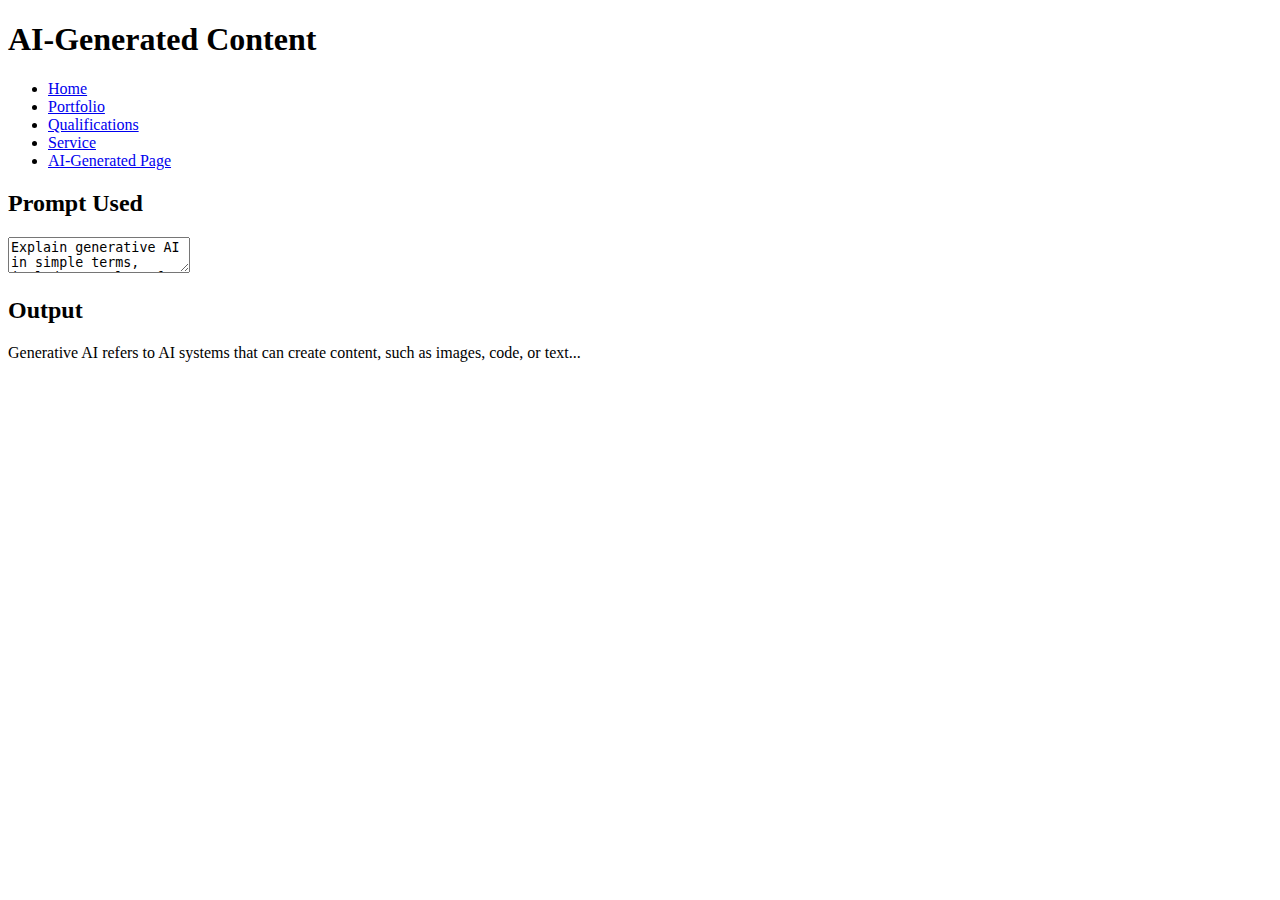
==== genai.html @ d08b1538 "Add files via upload" ====
<!DOCTYPE html>
<html lang="en">
<head>
  <meta charset="UTF-8">
  <meta name="viewport" content="width=device-width, initial-scale=1.0">
  <title>Christian Fadal - AI-Generated</title>
  <link rel="stylesheet" href="genai.css">
</head>
<body>
  <header>
    <h1>AI-Generated Content</h1>
    <nav>
      <ul>
        <li><a href="index.html">Home</a></li>
        <li><a href="portfolio.html">Portfolio</a></li>
        <li><a href="qualifications.html">Qualifications</a></li>
        <li><a href="service.html">Service</a></li>
        <li><a href="genai.html">AI-Generated Page</a></li>
      </ul>
    </nav>
  </header>
  <main>
    <section>
      <h2>Prompt Used</h2>
      <textarea readonly>Explain generative AI in simple terms, include examples of its uses in art, coding, and writing.</textarea>
      <h2>Output</h2>
      <p>Generative AI refers to AI systems that can create content, such as images, code, or text...</p>
    </section>
  </main>
  <footer>
  </footer>
</body>
</html>
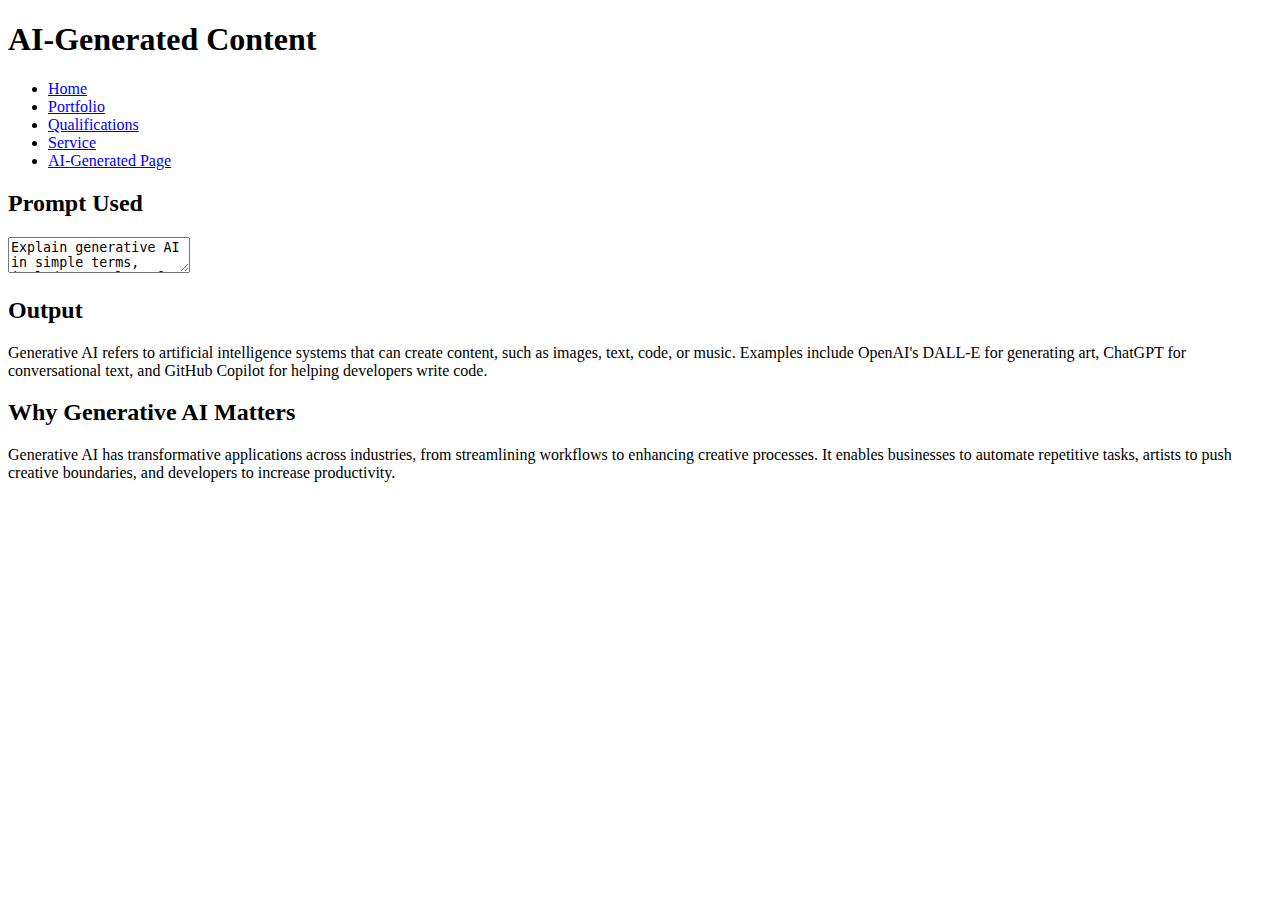
==== commit 0ad1f42b: "Add files via upload" ====
--- a/genai.html
+++ b/genai.html
@@ -3,10 +3,12 @@
 <head>
   <meta charset="UTF-8">
   <meta name="viewport" content="width=device-width, initial-scale=1.0">
-  <title>Christian Fadal - AI-Generated</title>
+  <title>AI-Generated Page</title>
+  <!-- Link to the CSS file -->
   <link rel="stylesheet" href="genai.css">
 </head>
 <body>
+  <!-- Page Header -->
   <header>
     <h1>AI-Generated Content</h1>
     <nav>
@@ -19,14 +21,35 @@
       </ul>
     </nav>
   </header>
+
+  <!-- Main Content -->
   <main>
+    <!-- Prompt Section -->
     <section>
       <h2>Prompt Used</h2>
       <textarea readonly>Explain generative AI in simple terms, include examples of its uses in art, coding, and writing.</textarea>
+    </section>
+
+    <!-- Output Section -->
+    <section>
       <h2>Output</h2>
-      <p>Generative AI refers to AI systems that can create content, such as images, code, or text...</p>
+      <p class="generated-output">
+        Generative AI refers to artificial intelligence systems that can create content, such as images, text, code, or music. 
+        Examples include OpenAI's DALL-E for generating art, ChatGPT for conversational text, and GitHub Copilot for helping developers write code.
+      </p>
+    </section>
+
+    <!-- Why Generative AI Matters -->
+    <section>
+      <h2>Why Generative AI Matters</h2>
+      <p>
+        Generative AI has transformative applications across industries, from streamlining workflows to enhancing creative processes.
+        It enables businesses to automate repetitive tasks, artists to push creative boundaries, and developers to increase productivity.
+      </p>
     </section>
   </main>
+
+  <!-- Footer -->
   <footer>
   </footer>
 </body>
